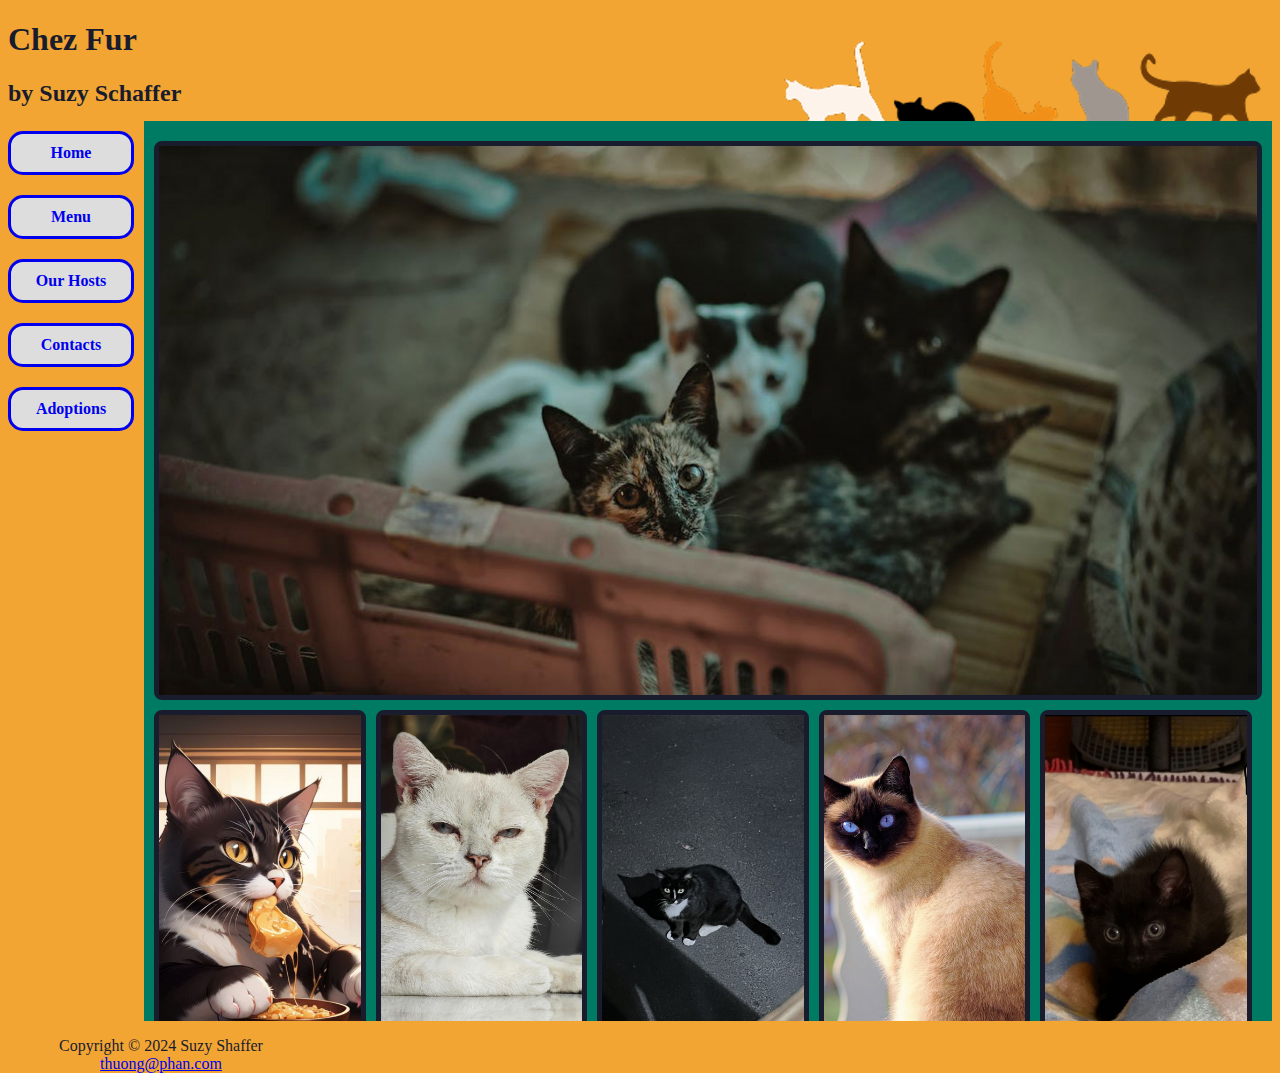
==== pages/Adoptions.html @ c6c3f101 "Add files via upload" ====
<!DOCTYPE html>
<html lang="en">

<head>
    <meta charset="UTF-8">
    <meta name="viewport" content="width=device-width, initial-scale=1.0">
    <title>Chez Fur</title>
    <!--Refence the stylesheet .css file-->
    <link rel="stylesheet" href="../css/stylesheets/Chezfur.css">

</head>

<body>
    <header>
        <h1>Chez Fur</h1>
        <h2>by Suzy Schaffer</h2>
    </header>
    <div class="wrapper">
        <nav class="sidebar"> <!-- This references the pages from the navigation menu -->
            <div class="navcontainer"> <!-- Nav container -->
                <a href="../index.html">Home</a>
                <a href="../pages/Menu.html">Menu</a>
                <a href="../pages/Our_Hosts.html">Our Hosts</a>
                <a href="../pages/Contacts.html">Contacts</a>
                <a href="../pages/Adoptions.html">Adoptions</a>
            </div>
        </nav>
        <main>
            <section class="catgridcontainer"> <!-- Grid container-->
                <div class="gridlong">
                    <img src="..\images\James_Pexels_grid2.jpeg" alt="4 different cats laying down on a wooden pallet"
                        class="grid-image"> <!-- Long grid picture-->
                </div>
                <div class="grid-item">
                    <img src="..\images\Jonathan_ai_cat_long_grid.jpg"
                        alt="Ai tuxedo cat with tiger stripes eating out of a bowl" class="grid-image">
                </div>
                <div class="grid-item">
                    <img src="..\images\James_Pexels_grid.jpeg" alt="sleepy white domestic shorthair"
                        class="grid-image">
                </div>
                <div class="grid-item">
                    <img src="..\images\Jonathan_blackcat_grid.jpg"
                        alt="Tuxedo cat sitting on a black driveway at night" class="grid-image">
                </div>
                <div class="grid-item">
                    <img src="..\images\Trisha_Google_grid.jpg" alt="siamese cat sitting on a wooden table"
                        class="grid-image">
                </div>
                <div class="grid-item">
                    <img src="..\images\Sebastian_kitten_grid.jpg" alt="Black kitten on a white blanket"
                        class="grid-image">
            </section>
        </main>
    </div>

    <footer>
        <p>Copyright &copy; 2024 Suzy Shaffer<br>
            <!--mail to tag-->
            <a href="mailto:thuong@phan.com">thuong@phan.com</a>
        </p>

        <!--Foot was straightforwar with a break tag-->
    </footer>
</body>

</html>
---- css/stylesheets/Chezfur.css ----
/* COlor choices: I liked the colors here. It's a blend of coziness and calm environment like a rainy day with cats. The orange colors reminds me of calico or orange tabbies. 
I decided to add #FFFFFF(white) as it was a safe color font choice with the exception of the orange background color. I checked all of the contrast ratios on 
https://assets.adobe.com/public/a9f1756a-c26e-4737-4438-b71bd6cfa42a/ceff7e26-ae5a-47e3-8f8f-fb7b50c58f71 */


main {
  background-size: cover;
  background-color: #007B63;
  color: #FFFFFF;

  /*Our Hosts Page*/
  .licat {
    /* Class identifier for food categories */
    font-size: 1.875em;
  }

  .cat_gallery {
    /* Flexbox for cats */
    display: flex;
    flex-wrap: wrap;
    justify-content: space-evenly;
    width: fit-content;
    margin: 10px;
    text-align: center;
    font-size: 20px;
  }

  .hostmain {
    border-radius: 10px;
    background-color: #F2A533;
    background-size: cover;
    width: 75%;
  }

  .logocontainer {
    /* Flexbox for sponsors*/
    display: flex;
    flex-wrap: wrap;
    justify-content: space-evenly;

  }

  figure img {
    border-radius: 50%;
    /* Makes images oval */
    width: 70px;
    height: 70px;
    /* Height. Tata image was cut off so it's set higher */
    object-fit: cover;
  }

  figcaption {
    /* Target figcaption */
    font-weight: bold;
    margin-top: 5px;
  }
}

/* Menu Page main*/

nav a:hover {
  /* Hover color change*/
  color: #007B63;
  text-decoration: underline;
}

nav a:active {
  background-color: #FFFFFF;
  /* White background when active */
}

nav a:focus {
  outline: 2px solid #FFFFFF;
  /* Outline when clicked*/
}

.menu {
  /* Menu background image*/
  background-image: url('../../images/Menu_background.jpeg');
  background-size: cover;
  width: 75%;
  background-repeat: no-repeat;
  background-position: center;
  border-radius: 10px;
  padding: 15px;

}

.Boldmenuitem {
  font-weight: bold;
}

.menudescription {
  font-style: italic
}

.warning {
  text-align: right;
  font-style: italic;
  font-weight: bolder;
}

.asidemenu {
  /*set font to cursive & center*/
  font-family: 'Brush Script MT', cursive;
  text-align: center;
  padding: 15px;
  margin-top: 35px;
  border-radius: 10px;
  width: 25%;

}

@media screen and (min-width: 1024px) {
  /* Nav for large screen*/

  /*Adoptions Page*/

  .catgridcontainer {
    display: grid;
    grid-template-columns: repeat(5, 1fr);
    /*5 columns*/
    grid-template-rows: repeat(3, auto);
    /* 3 rows */
    gap: 10px;
    padding: 10px;
    background-color: #007B63;
    margin-top: 10px;
    margin-bottom: 10px;
  }

  .grid-item {
    border: 5px solid #191C2D;
    /* Item Borders */
    border-radius: 8px;
    /* Round corners*/
  }


  .grid-image {
    /* Target image items to be responsive, auto to heightm and marg-bottom to fit into the black borders */
    width: 100%;
    height: auto;
    Display: flex;
    /* Fit images */
  }

  .gridlong {
    grid-column: span 6;
    /* Span the top grid item to the very top, while the other items are on the bottom */
    border: 5px solid #191C2D;
    /* Item border for long*/
    border-radius: 8px;
    /* Round corners*/
  }


  /* Create two unequal columns that floats next to each other */

  .wrapper {
    /*Sidebar*/
    display: flex;
    height: 100vh;
    overflow: scroll;
  }

  .navmenu {
    float: left;
    width: 30%;
    padding: 10px;
    margin-bottom: -25px;
    margin-top: -25px;
  }

  header {
    width: auto;
  }

  nav {
    margin-left: -10px;
  }

  .menuimage {
    padding: 35px;
    margin-top: 35px;
  }
}

.asidemenu {
  float: left;
  width: 25%;
  margin-left: -15px;
  padding: 15px;
  clear: left;

}

footer {
  float: left;
  padding: 0%;
  width: 25%;
  height: 20px;
  clear: left;
  margin-left: -5px;
  text-align: center;
  /* Center text*/
}

/* Nav container for small screens*/

.navcontainer {
  display: flex;
  flex-direction: column;
  /* Display items in collumn*/
  justify-content: space-evenly;
  align-items: flex-start;
}

.navcontainer a {
  /* replaced li a*/
  display: block;
  width: 100px;
  background-color: #dddddd;
  margin: 10px;
  text-align: center;
  padding: 10px;
  border-radius: 15px;
  font-size: 16px;
  font-weight: bold;
  text-decoration: none;
  border: solid;
}

/*media screen is equal to or greater than 1024 px is applied the background color and font color*/
body {
  background-color: #F2A533;
  color: #191C2D;
  font-family: 'Times New Roman', Times, serif;

  figure img {
    /* Target figure in Our Host page to set to 180px */
    width: 150px;
    height: 150px;
    object-fit: cover;
  }

}

header {
  background-image: url('../../images/LogoLarge.png');
  background-repeat: no-repeat;
  background-position: top right;
  min-height: 100px;
}


aside {
  /* Aside Menu Config */
  width: 30%;
  padding-left: 15x;
  margin-left: 20px;
  float: right;
  font-style: italic;
  background-color: #F2C438;
  color: #191C2D;
  border: solid;
}

@media screen and (max-width: 1024px) {


  header {
    background-image: url('../../images/LogoSmall.png');
    background-repeat: no-repeat;
    background-position: top right;
    min-height: 50px;
  }

  body {
    background-color: #191C2D;
    color: #FFFFFF;
    font-family: Arial, Helvetica, sans-serif;
  }

  /* Target figure in Our Host page to set image size */
  figure img {
    width: 80px;
    height: 80px;
    object-fit: cover;
    /* Images retain*/

  }

  /* Small screen navigation button styling */

  .navcontainer {
    /* Replaced li to container*/
    display: flex;
    justify-content: space-evenly;
    align-items: center;
    flex-direction: row;
    /* Display items in a row*/
  }

  .navcontainer a {
    /* replaced li a to container a*/
    min-width: 50px;
    background-color: #dddddd;
    margin: 5px;
    text-align: center;
    padding: 15px;
    border-radius: 5px;
    font-size: 16px;
    font-weight: bold;
    text-decoration: none;
    border: solid;
  }

  main {
    margin-top: 20px;
    /*Margin space for small screen*/


    .catgridcontainer {
      display: grid;
      grid-template-columns: repeat(5, 1fr);
      /*5 columns*/
      grid-template-rows: repeat(3, auto);
      /* 3 rows */
      gap: 10px;
      padding: 10px;
      background-color: #007B63;
      margin-top: 10px;
      margin-bottom: 10px;

      /*Adoptions Page small*/

      .catgridcontainer {
        display: grid;
        grid-template-columns: repeat(5, 1fr);
        /*5 columns*/
        grid-template-rows: repeat(3, auto);
        /* 3 rows */
        gap: 10px;
        padding: 10px;
        background-color: #007B63;
      }

      .catgridcontainer {
        display: grid;
        grid-template-columns: repeat(3, auto);
        /* 3 columns */
        grid-template-rows: repeat(2, auto) 1fr;
        /* 2 rows for items, 1 row for gridlong */
        gap: 10px;
        /* Adjust as needed */

      }

      .grid-item {
        border: 5px solid #191C2D;
        /* Item Borders */
        display: flex;
        /* Enable flexbox for centering */
        border-radius: 8px;
        /* Round corners*/
      }

      .grid-image {
        width: 100%;
        height: auto;
      }

      .gridlong {
        grid-column: span 6;
        /* Span 6 columns. I wanted to keep it at 3, but it didn't look good or aligned*/
        grid-row: 3;
        /* Long image is placed on 3rd row */
        border: 5px solid #191C2D;
        /* Item border for long */
        display: flex;
        /* Flexbox to cover the box */
        border-radius: 8px;
        /* Round corners*/

      }
    }

  }
}
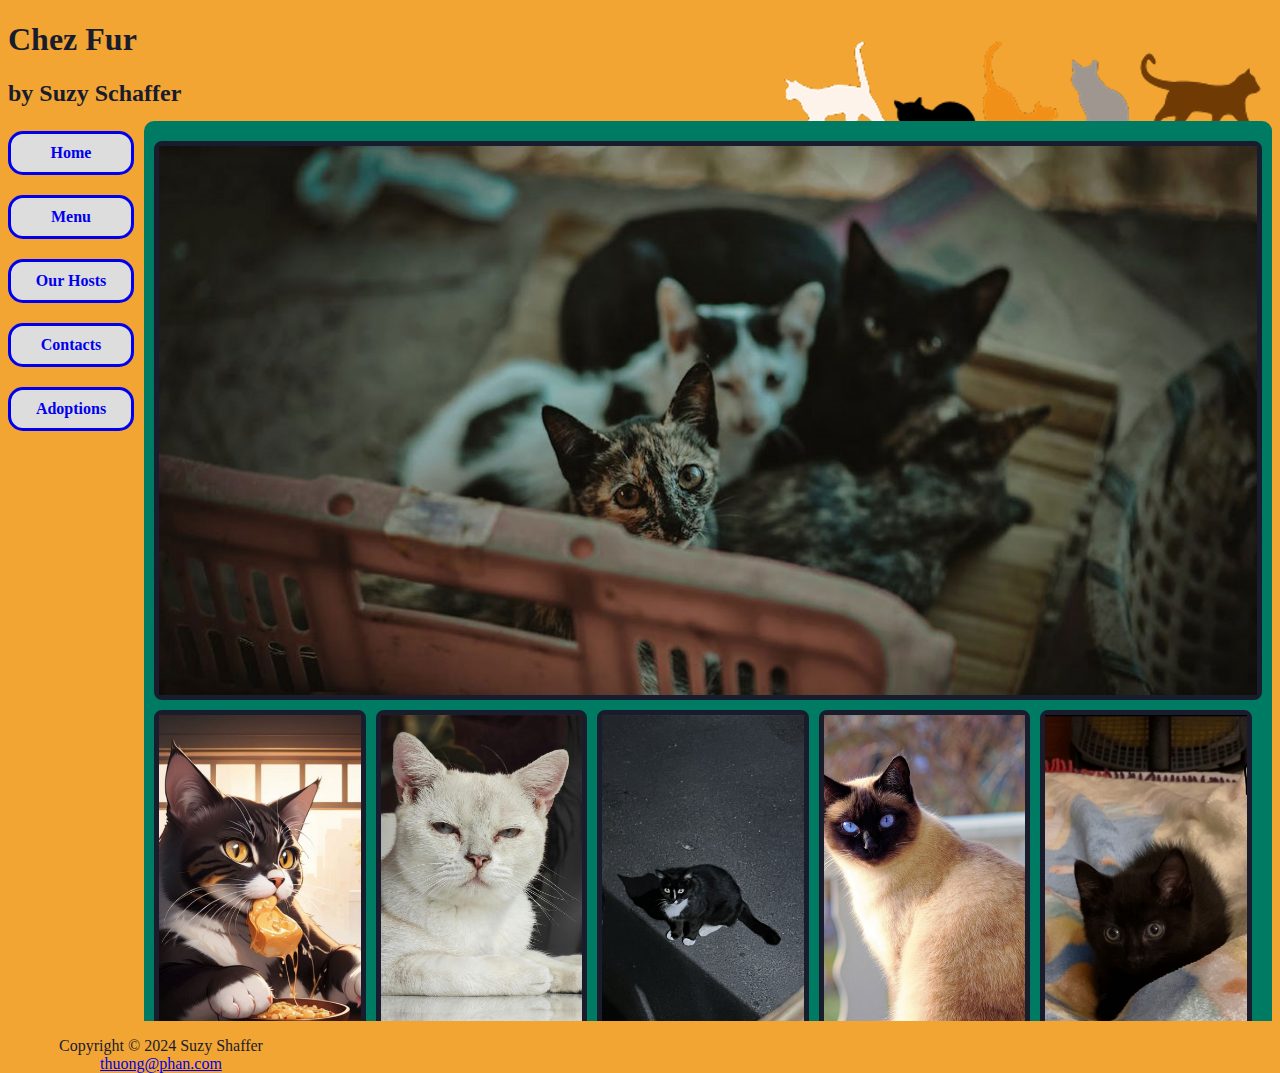
==== commit 837f99f1: "Update Adoptions.html" ====
--- a/pages/Adoptions.html
+++ b/pages/Adoptions.html
@@ -51,6 +51,15 @@
                     <img src="..\images\Sebastian_kitten_grid.jpg" alt="Black kitten on a white blanket"
                         class="grid-image">
             </section>
+
+            <div class="catvid">
+                <h2>Cat video submissions of the month</h2>
+            <video src="..\media\VID20230225221205.mp4" width="720 " height="500" controls muted loop>
+                <!-- Adjusted with and height to native size on phone. Added controls and set the video to mute-->
+
+  Your browser does not support the video format (mp4). Please update your browser or use another one.
+            </video>
+        </div>
         </main>
     </div>
 
@@ -64,4 +73,4 @@
     </footer>
 </body>
 
-</html>+</html>
--- a/css/stylesheets/Chezfur.css
+++ b/css/stylesheets/Chezfur.css
@@ -320,71 +320,127 @@
     margin-top: 20px;
     /*Margin space for small screen*/
 
+    /*Adoptions Page small*/
 
     .catgridcontainer {
       display: grid;
-      grid-template-columns: repeat(5, 1fr);
+      grid-template-columns: repeat(2, 1fr);
       /*5 columns*/
-      grid-template-rows: repeat(3, auto);
+      grid-template-rows: repeat(2, auto);
       /* 3 rows */
       gap: 10px;
       padding: 10px;
       background-color: #007B63;
       margin-top: 10px;
       margin-bottom: 10px;
-
-      /*Adoptions Page small*/
-
-      .catgridcontainer {
-        display: grid;
-        grid-template-columns: repeat(5, 1fr);
-        /*5 columns*/
-        grid-template-rows: repeat(3, auto);
-        /* 3 rows */
-        gap: 10px;
-        padding: 10px;
-        background-color: #007B63;
-      }
-
-      .catgridcontainer {
-        display: grid;
-        grid-template-columns: repeat(3, auto);
-        /* 3 columns */
-        grid-template-rows: repeat(2, auto) 1fr;
-        /* 2 rows for items, 1 row for gridlong */
-        gap: 10px;
-        /* Adjust as needed */
-
-      }
-
-      .grid-item {
-        border: 5px solid #191C2D;
-        /* Item Borders */
-        display: flex;
-        /* Enable flexbox for centering */
-        border-radius: 8px;
-        /* Round corners*/
-      }
-
-      .grid-image {
-        width: 100%;
-        height: auto;
-      }
-
-      .gridlong {
-        grid-column: span 6;
-        /* Span 6 columns. I wanted to keep it at 3, but it didn't look good or aligned*/
-        grid-row: 3;
-        /* Long image is placed on 3rd row */
-        border: 5px solid #191C2D;
-        /* Item border for long */
-        display: flex;
-        /* Flexbox to cover the box */
-        border-radius: 8px;
-        /* Round corners*/
-
-      }
     }
 
-  }
-}
+    .catgridcontainer {
+      display: grid;
+      grid-template-columns: repeat(2, auto);
+      /* 2 columns */
+      grid-template-rows: repeat(2, auto) 1fr;
+      /* 2 rows for items*/
+      gap: 10px;
+      /* Adjust as needed */
+
+    }
+
+    .grid-item {
+      border: 5px solid #191C2D;
+      /* Item Borders */
+      display: flex;
+      /* Enable flexbox for centering */
+      border-radius: 8px;
+      /* Round corners*/
+    }
+
+    .grid-image {
+      width: 100%;
+      height: auto;
+    }
+
+    .gridlong {
+      grid-column: span 2;
+      /* Span 2*/
+      grid-row: 1;
+      /* Long image is placed on 1st row */
+      border: 5px solid #191C2D;
+      /* Item border for long */
+      display: flex;
+      /* Flexbox to cover the box */
+      border-radius: 8px;
+      /* Round corners*/
+
+    }
+  }
+
+}
+
+/* Contacts Page*/
+input[type="text"],
+input[type="email"],
+input[type="tel"] select,
+textarea {
+  /* Text Area Fields for large screen*/
+  width: auto;
+  /* Set to auto*/
+  margin: 2px 0;
+  display: inline-block;
+  border-radius: 4px;
+}
+
+main {
+  /* Align bottom and smooth edge*/
+  border-radius: 10px;
+  margin-bottom: 20px;
+}
+
+label {
+  /* Text Syling*/
+  font-family: 'Franklin Gothic Medium', 'Arial Narrow', Arial, sans-serif;
+  font-size: 17px;
+  font-weight: bold;
+}
+
+input[type="submit"] {
+  /* Button Style */
+  width: 25%;
+  background-color: #04AA6D;
+  color: white;
+  padding: 14px 20px;
+  margin: 8px 0;
+  border: none;
+  border-radius: 4px;
+  cursor: pointer;
+}
+
+input[type="submit"]:hover {
+  /* Hover color*/
+  background-color: #45a049;
+}
+
+
+@media (max-width: 1024px) {
+
+  /* Small screen media inquiry */
+  input[type="submit"] {
+    /* Make button smaller and to the left */
+    padding: 15px 15px;
+    width: 25%;
+  }
+
+}
+
+form {
+  /*  Form size*/
+  max-width: 500px;
+  margin: 0 auto;
+  padding: 20px;
+}
+
+label {
+  font-weight: bold;
+  display: block;
+  margin-bottom: 8px;
+}
